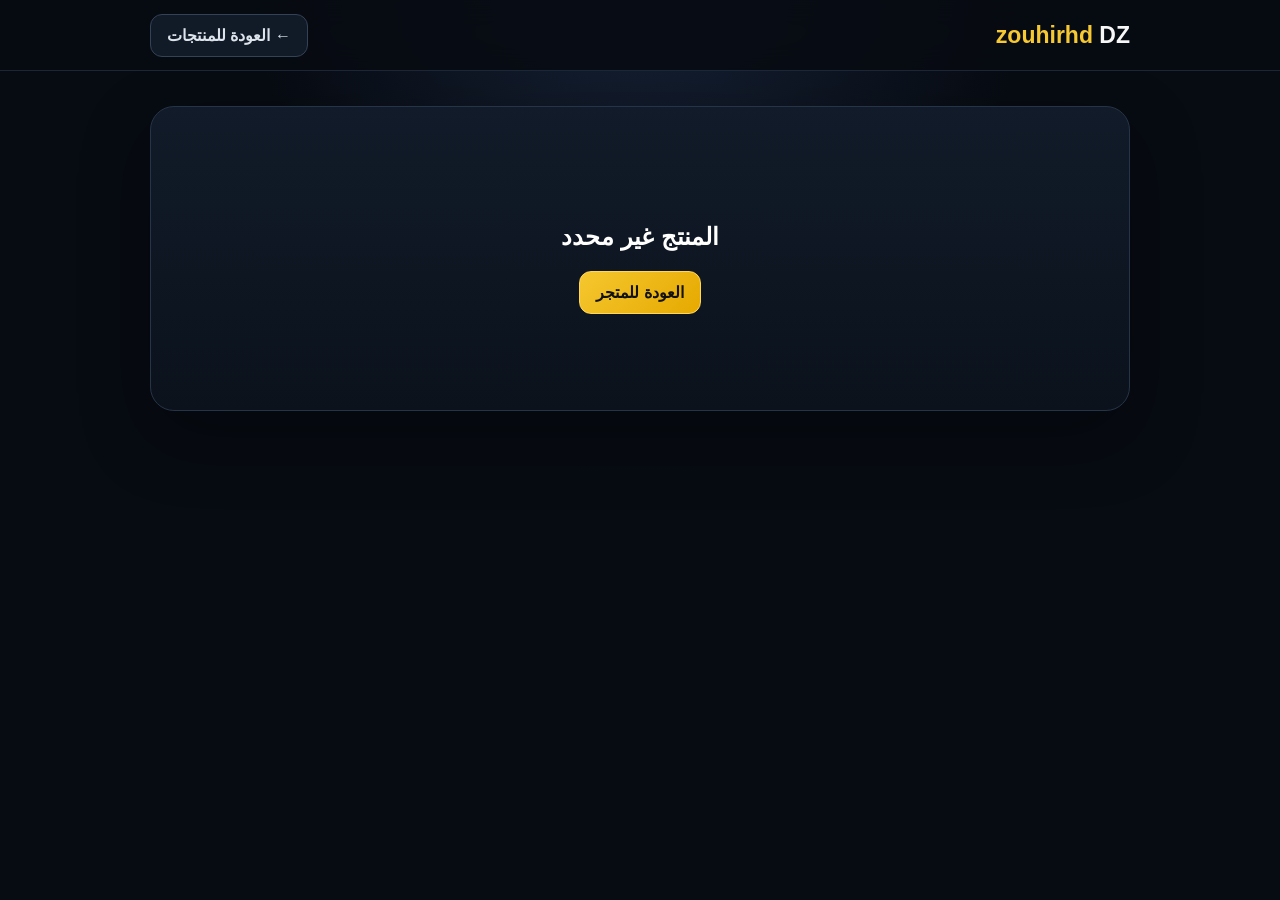
==== product.html @ 063c9bed "Add files via upload" ====
<!DOCTYPE html>
<html dir="rtl" lang="ar">
<head>
<meta charset="utf-8"><meta name="viewport" content="width=device-width,initial-scale=1">
<meta name="theme-color" content="#080d16"><title>تفاصيل المنتج | zouhirhd DZ</title>
<style>
:root{--bg:#070b12;--gold:#f6c933;--text:#f7f7f7;--muted:#aeb7c5;--line:#263447}
*{box-sizing:border-box}html,body{margin:0;min-height:100%;background:radial-gradient(circle at 50% -10%,#172338 0,#070b12 48%);color:var(--text);font-family:Arial,"Noto Sans Arabic",sans-serif}a{color:inherit;text-decoration:none}.container{width:min(980px,92%);margin:auto}
header{position:sticky;top:0;z-index:10;background:rgba(7,11,18,.88);backdrop-filter:blur(14px);border-bottom:1px solid #1b2736}.nav{height:70px;display:flex;align-items:center;justify-content:space-between;gap:15px}.logo{font-weight:900;font-size:23px}.logo span{color:var(--gold)}
.btn{display:inline-flex;align-items:center;justify-content:center;border:1px solid #344256;background:#111a27;color:#fff;border-radius:12px;padding:11px 16px;cursor:pointer;font-weight:800}.btn.gold{background:linear-gradient(135deg,#f5c72f,#e6a900);color:#111;border-color:#ffd65d}.btn.whatsapp{background:#109b61;border-color:#22d68b}
main{padding:35px 0 55px}.product-page{background:linear-gradient(180deg,#111b29,#0b121c);border:1px solid var(--line);border-radius:24px;padding:26px;box-shadow:0 25px 70px rgba(0,0,0,.3)}.product-head{display:grid;grid-template-columns:280px 1fr;gap:30px;align-items:center}.product-image{width:100%;max-width:280px;height:280px;object-fit:contain;border-radius:20px;background:#000;padding:10px;display:block;margin:auto}.product-name{font-size:clamp(30px,5vw,48px);margin:0 0 10px}.product-sub{color:var(--muted);line-height:1.8;margin:0 0 22px}.prices{display:grid;grid-template-columns:repeat(2,minmax(0,1fr));gap:10px;margin:20px 0}.price-item{display:flex;justify-content:space-between;align-items:center;gap:10px;padding:13px 14px;border:1px solid #344256;border-radius:13px;background:#0d1520}.price-item span{color:#d6dce5}.price-item strong{background:var(--gold);color:#111;border-radius:8px;padding:7px 9px;white-space:nowrap}.actions{display:flex;gap:10px;flex-wrap:wrap;margin-top:20px}.back{color:#dce3eb}.loading,.error{text-align:center;padding:70px 20px;color:var(--muted)}.error h2{color:#fff}
@media(max-width:700px){.nav{height:64px}.product-page{padding:18px;border-radius:18px}.product-head{grid-template-columns:1fr;gap:18px;text-align:center}.product-image{width:190px;height:190px}.prices{grid-template-columns:1fr}.actions{justify-content:center}}
</style></head>
<body>
<header><div class="container nav"><a class="logo" href="index.html"><span>zouhirhd</span> DZ</a><a class="btn back" href="index.html#products">← العودة للمنتجات</a></div></header>
<main class="container"><section class="product-page" id="productPage"><div class="loading">جاري تحميل تفاصيل المنتج...</div></section></main>
<script>
(function(){
 const box=document.getElementById("productPage"), params=new URLSearchParams(location.search), requested=(params.get("product")||"").trim().toLowerCase();
 function esc(v){return String(v).replace(/[&<>"']/g,m=>({"&":"&amp;","<":"&lt;",">":"&gt;","\"":"&quot;","'":"&#039;"}[m]))}
 if(!requested){box.innerHTML='<div class="error"><h2>المنتج غير محدد</h2><a class="btn gold" href="index.html#products">العودة للمتجر</a></div>';return}
 fetch("index.html",{cache:"no-store"}).then(r=>{if(!r.ok)throw 0;return r.text()}).then(html=>{
  const doc=new DOMParser().parseFromString(html,"text/html"), cards=[...doc.querySelectorAll("#productGrid .product")];
  const card=cards.find(c=>(c.querySelector("b")?.textContent.trim()||c.dataset.name||"").toLowerCase()===requested); if(!card)throw 0;
  const name=card.querySelector("b")?.textContent.trim()||card.dataset.name||"", img=card.querySelector("img")?.getAttribute("src")||"";
  const prices=[...card.querySelectorAll(".price")].map(x=>({duration:x.querySelector("span")?.textContent.trim()||"",price:x.querySelector("strong")?.textContent.trim()||""})).filter(x=>x.duration||x.price);
  document.title=name+" | zouhirhd DZ";
  box.innerHTML=`<div class="product-head"><div>${img?`<img class="product-image" alt="${esc(name)}" src="${img}">`:""}</div><div><h1 class="product-name">${esc(name)}</h1><p class="product-sub">تفاصيل المنتج والأسعار المتوفرة. اختر العرض المناسب لك ثم اضغط على طلب الآن لإكمال الطلب.</p><div class="prices">${prices.length?prices.map(x=>`<div class="price-item"><span>${esc(x.duration)}</span><strong>${esc(x.price)}</strong></div>`).join(""):'<div class="price-item"><span>السعر</span><strong>حسب الاتفاق</strong></div>'}</div><div class="actions"><a class="btn gold" href="index.html#products">← العودة للمنتجات</a><button class="btn whatsapp" id="orderBtn">اطلب الآن</button></div></div></div>`;
  document.getElementById("orderBtn").addEventListener("click",()=>{location.href="index.html?orderProduct="+encodeURIComponent(name)});
 }).catch(()=>{box.innerHTML='<div class="error"><h2>تعذر تحميل المنتج</h2><p>يرجى العودة إلى المتجر والمحاولة مرة أخرى.</p><a class="btn gold" href="index.html#products">العودة للمتجر</a></div>'});
})();
</script></body></html>
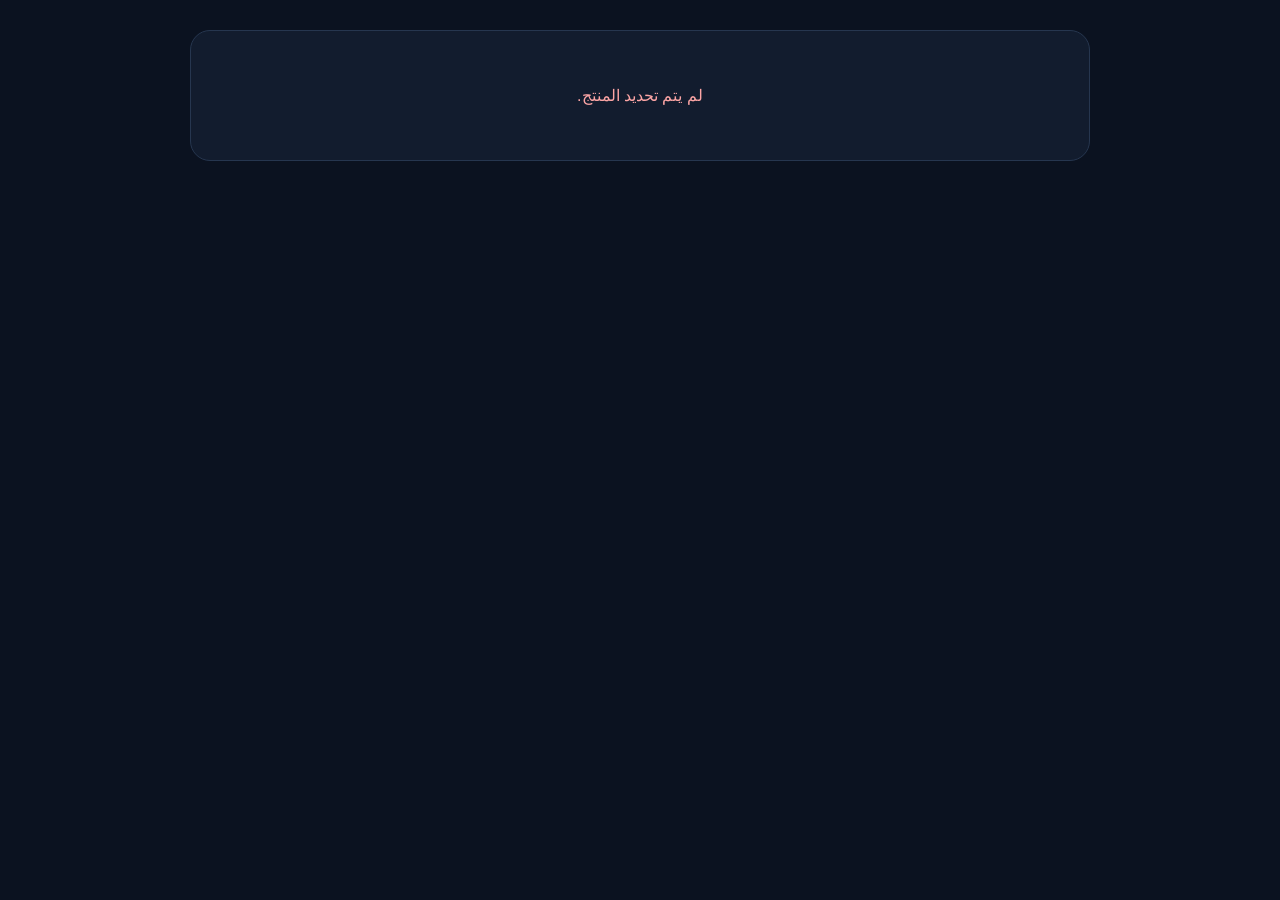
==== commit 4182a6b5: "Add files via upload" ====
--- a/product.html
+++ b/product.html
@@ -1,32 +1 @@
-<!DOCTYPE html>
-<html dir="rtl" lang="ar">
-<head>
-<meta charset="utf-8"><meta name="viewport" content="width=device-width,initial-scale=1">
-<meta name="theme-color" content="#080d16"><title>تفاصيل المنتج | zouhirhd DZ</title>
-<style>
-:root{--bg:#070b12;--gold:#f6c933;--text:#f7f7f7;--muted:#aeb7c5;--line:#263447}
-*{box-sizing:border-box}html,body{margin:0;min-height:100%;background:radial-gradient(circle at 50% -10%,#172338 0,#070b12 48%);color:var(--text);font-family:Arial,"Noto Sans Arabic",sans-serif}a{color:inherit;text-decoration:none}.container{width:min(980px,92%);margin:auto}
-header{position:sticky;top:0;z-index:10;background:rgba(7,11,18,.88);backdrop-filter:blur(14px);border-bottom:1px solid #1b2736}.nav{height:70px;display:flex;align-items:center;justify-content:space-between;gap:15px}.logo{font-weight:900;font-size:23px}.logo span{color:var(--gold)}
-.btn{display:inline-flex;align-items:center;justify-content:center;border:1px solid #344256;background:#111a27;color:#fff;border-radius:12px;padding:11px 16px;cursor:pointer;font-weight:800}.btn.gold{background:linear-gradient(135deg,#f5c72f,#e6a900);color:#111;border-color:#ffd65d}.btn.whatsapp{background:#109b61;border-color:#22d68b}
-main{padding:35px 0 55px}.product-page{background:linear-gradient(180deg,#111b29,#0b121c);border:1px solid var(--line);border-radius:24px;padding:26px;box-shadow:0 25px 70px rgba(0,0,0,.3)}.product-head{display:grid;grid-template-columns:280px 1fr;gap:30px;align-items:center}.product-image{width:100%;max-width:280px;height:280px;object-fit:contain;border-radius:20px;background:#000;padding:10px;display:block;margin:auto}.product-name{font-size:clamp(30px,5vw,48px);margin:0 0 10px}.product-sub{color:var(--muted);line-height:1.8;margin:0 0 22px}.prices{display:grid;grid-template-columns:repeat(2,minmax(0,1fr));gap:10px;margin:20px 0}.price-item{display:flex;justify-content:space-between;align-items:center;gap:10px;padding:13px 14px;border:1px solid #344256;border-radius:13px;background:#0d1520}.price-item span{color:#d6dce5}.price-item strong{background:var(--gold);color:#111;border-radius:8px;padding:7px 9px;white-space:nowrap}.actions{display:flex;gap:10px;flex-wrap:wrap;margin-top:20px}.back{color:#dce3eb}.loading,.error{text-align:center;padding:70px 20px;color:var(--muted)}.error h2{color:#fff}
-@media(max-width:700px){.nav{height:64px}.product-page{padding:18px;border-radius:18px}.product-head{grid-template-columns:1fr;gap:18px;text-align:center}.product-image{width:190px;height:190px}.prices{grid-template-columns:1fr}.actions{justify-content:center}}
-</style></head>
-<body>
-<header><div class="container nav"><a class="logo" href="index.html"><span>zouhirhd</span> DZ</a><a class="btn back" href="index.html#products">← العودة للمنتجات</a></div></header>
-<main class="container"><section class="product-page" id="productPage"><div class="loading">جاري تحميل تفاصيل المنتج...</div></section></main>
-<script>
-(function(){
- const box=document.getElementById("productPage"), params=new URLSearchParams(location.search), requested=(params.get("product")||"").trim().toLowerCase();
- function esc(v){return String(v).replace(/[&<>"']/g,m=>({"&":"&amp;","<":"&lt;",">":"&gt;","\"":"&quot;","'":"&#039;"}[m]))}
- if(!requested){box.innerHTML='<div class="error"><h2>المنتج غير محدد</h2><a class="btn gold" href="index.html#products">العودة للمتجر</a></div>';return}
- fetch("index.html",{cache:"no-store"}).then(r=>{if(!r.ok)throw 0;return r.text()}).then(html=>{
-  const doc=new DOMParser().parseFromString(html,"text/html"), cards=[...doc.querySelectorAll("#productGrid .product")];
-  const card=cards.find(c=>(c.querySelector("b")?.textContent.trim()||c.dataset.name||"").toLowerCase()===requested); if(!card)throw 0;
-  const name=card.querySelector("b")?.textContent.trim()||card.dataset.name||"", img=card.querySelector("img")?.getAttribute("src")||"";
-  const prices=[...card.querySelectorAll(".price")].map(x=>({duration:x.querySelector("span")?.textContent.trim()||"",price:x.querySelector("strong")?.textContent.trim()||""})).filter(x=>x.duration||x.price);
-  document.title=name+" | zouhirhd DZ";
-  box.innerHTML=`<div class="product-head"><div>${img?`<img class="product-image" alt="${esc(name)}" src="${img}">`:""}</div><div><h1 class="product-name">${esc(name)}</h1><p class="product-sub">تفاصيل المنتج والأسعار المتوفرة. اختر العرض المناسب لك ثم اضغط على طلب الآن لإكمال الطلب.</p><div class="prices">${prices.length?prices.map(x=>`<div class="price-item"><span>${esc(x.duration)}</span><strong>${esc(x.price)}</strong></div>`).join(""):'<div class="price-item"><span>السعر</span><strong>حسب الاتفاق</strong></div>'}</div><div class="actions"><a class="btn gold" href="index.html#products">← العودة للمنتجات</a><button class="btn whatsapp" id="orderBtn">اطلب الآن</button></div></div></div>`;
-  document.getElementById("orderBtn").addEventListener("click",()=>{location.href="index.html?orderProduct="+encodeURIComponent(name)});
- }).catch(()=>{box.innerHTML='<div class="error"><h2>تعذر تحميل المنتج</h2><p>يرجى العودة إلى المتجر والمحاولة مرة أخرى.</p><a class="btn gold" href="index.html#products">العودة للمتجر</a></div>'});
-})();
-</script></body></html>
+<!doctype html><html lang="ar" dir="rtl"><head><meta charset="utf-8"><meta name="viewport" content="width=device-width,initial-scale=1"><title>المنتج</title><style>body{margin:0;background:#0b1220;color:#fff;font-family:Arial,sans-serif}.wrap{max-width:900px;margin:auto;padding:30px 18px}.card{background:#121c2e;border:1px solid #26364f;border-radius:20px;padding:25px;text-align:center}.logo{max-width:320px;max-height:300px;width:auto;height:auto;object-fit:contain;border-radius:14px;margin:0 auto 20px;display:block}.name{font-size:28px;font-weight:700;margin:10px 0 20px}.prices{display:grid;gap:10px;margin:20px 0}.price{display:flex;justify-content:space-between;gap:15px;background:#0d1728;border-radius:12px;padding:14px 16px}.btn{display:inline-block;border:0;border-radius:12px;padding:14px 22px;font-size:16px;font-weight:700;text-decoration:none;cursor:pointer}.back{background:#26364f;color:#fff}.order{background:#16a34a;color:#fff}.err{padding:30px;color:#fca5a5}.loading{padding:30px;color:#cbd5e1}</style></head><body><main class="wrap"><div class="card" id="app"><div class="loading">جاري تحميل المنتج...</div></div></main><script>(async function(){const app=document.getElementById('app');const key=new URLSearchParams(location.search).get('product');if(!key){app.innerHTML='<div class="err">لم يتم تحديد المنتج.</div>';return}try{const res=await fetch('index.html',{cache:'no-store'});const html=await res.text();const doc=new DOMParser().parseFromString(html,'text/html');const cards=[...doc.querySelectorAll('#productGrid .product.card')];const card=cards.find(c=>(c.getAttribute('data-name')||'').toLowerCase()===key.toLowerCase());if(!card){app.innerHTML='<div class="err">المنتج غير موجود.</div>';return}const name=card.getAttribute('data-name')||card.querySelector('b')?.textContent.trim()||'المنتج';const displayName=card.querySelector('b')?.textContent.trim()||name;const img=card.querySelector('img.product-logo')?.getAttribute('src')||'';const prices=[...card.querySelectorAll('.price')].map(x=>x.textContent.trim()).filter(Boolean);app.innerHTML=`<img class="logo" src="${img}" alt=""><div class="name">${displayName}</div>${prices.length?'<div class="prices">'+prices.map(x=>'<div class="price">'+x+'</div>').join('')+'</div>':''}<div><a class="btn back" href="index.html">العودة للمتجر</a> <a class="btn order" href="index.html?orderProduct="+encodeURIComponent(name)+">اطلب الآن</a></div>`;document.title=displayName}catch(e){app.innerHTML='<div class="err">تعذر تحميل صفحة المنتج.</div>'}})();</script></body></html>
